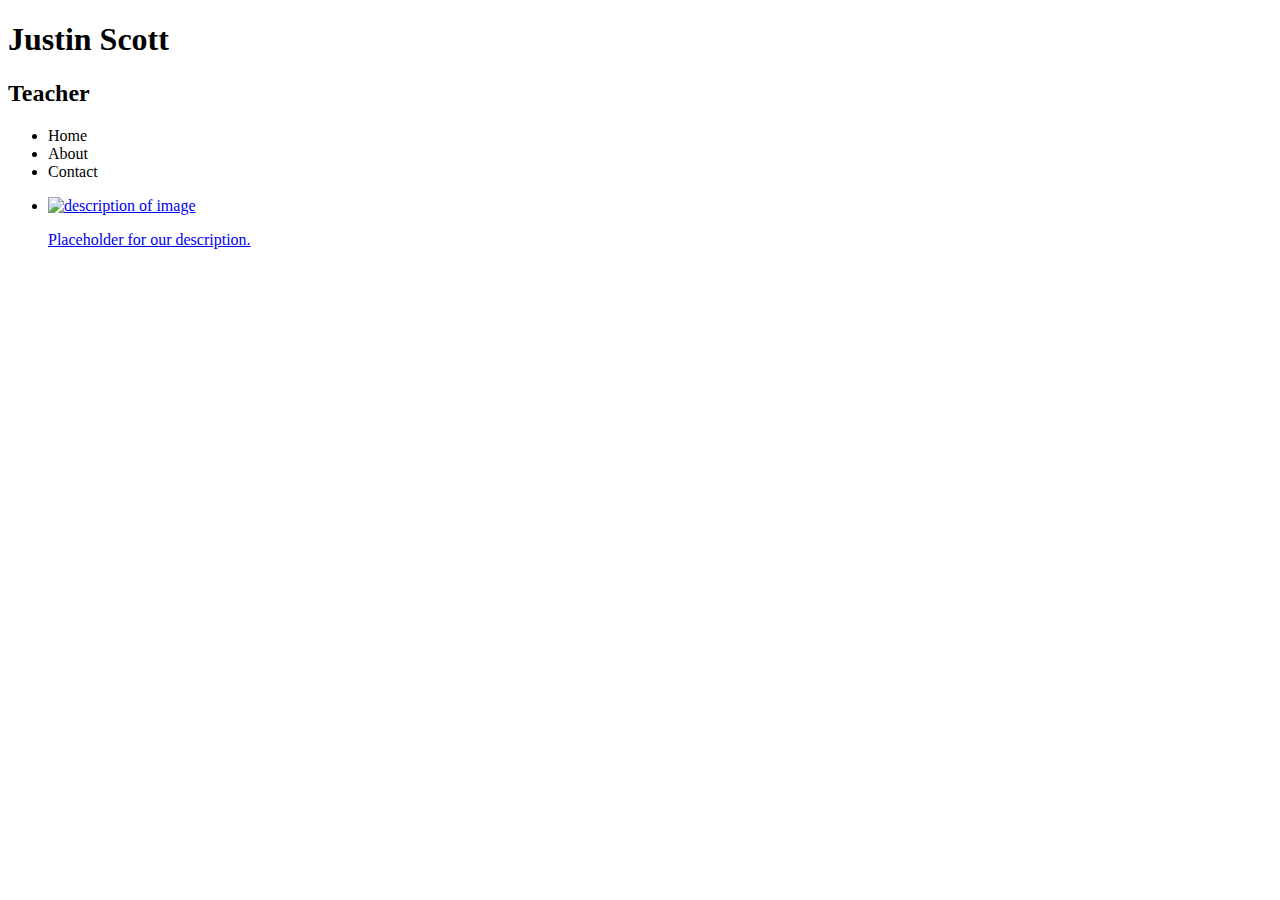
==== index.html @ 68b6c659 "Add files via upload" ====
<!DOCTYPE html>
<html>

  <head>
    <meta charset="UTF-8">
    <title>My Portfolio | Justin Scott</title>

    <!-- Styles -->
    <link rel="stylesheet" href="styles/style.css">
  </head>

  <body>

    <header id="portfolio">
      <a herf="index.html" id="logo">
        <h1>Justin Scott</h1>
        <h2>Teacher</h2>
      </a>
      <nav>
        <ul>
          <li>Home</li>
          <li>About</li>
          <li>Contact</li>
        </ul>
      </nav>
    </header>
    <div id="wrapper">
      <section>
        <ul id="gallery">
          <li>
            <a href="#">
              <img src="#" alt="description of image">
              <p>Placeholder for our description.</p>
            </a>
          </li>
        </ul>
      </section>
    </div>
  </body>
</html>
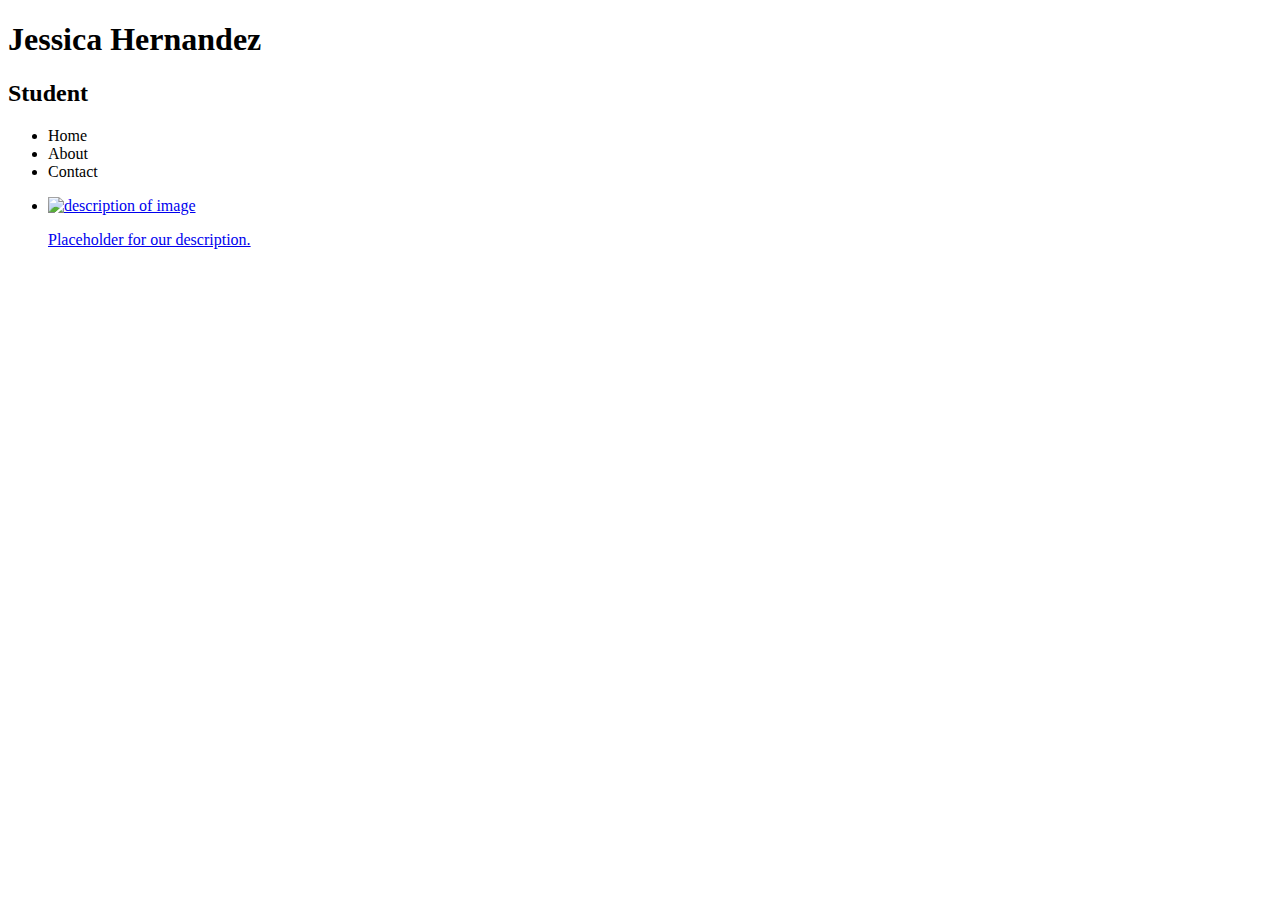
==== commit c7795c9a: "Update index.html" ====
--- a/index.html
+++ b/index.html
@@ -13,8 +13,8 @@
 
     <header id="portfolio">
       <a herf="index.html" id="logo">
-        <h1>Justin Scott</h1>
-        <h2>Teacher</h2>
+        <h1>Jessica Hernandez</h1>
+        <h2>Student</h2>
       </a>
       <nav>
         <ul>
@@ -37,4 +37,4 @@
       </section>
     </div>
   </body>
-</html>+</html>
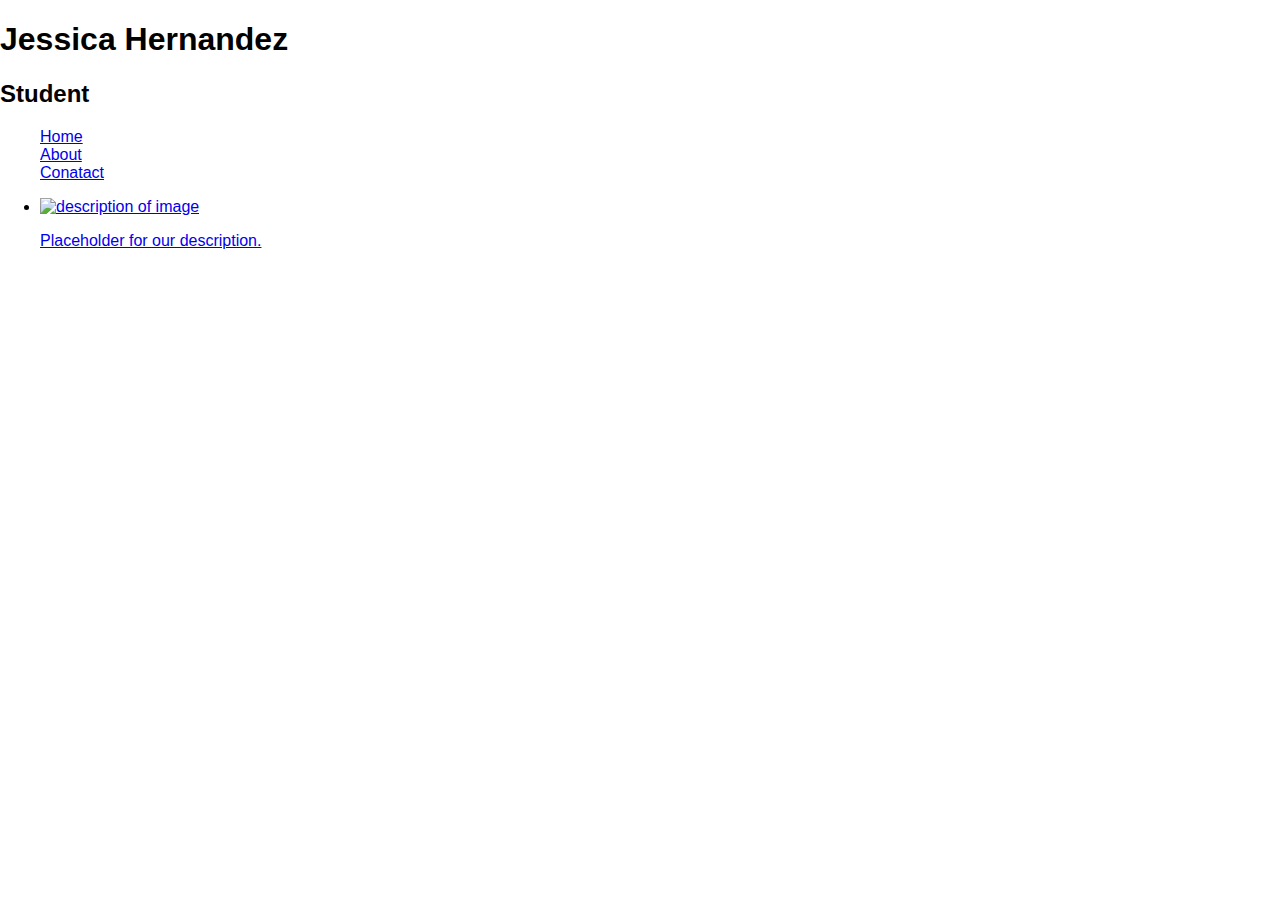
==== commit 38a7af49: "Update index.html" ====
--- a/index.html
+++ b/index.html
@@ -6,7 +6,9 @@
     <title>My Portfolio | Justin Scott</title>
 
     <!-- Styles -->
-    <link rel="stylesheet" href="styles/style.css">
+    <link rel="stylesheet" href="css/normalize.css">
+    <link rel="stylesheet" href="css/style.css">
+    <link rel="stylesheet" href="css/responsive.css">
   </head>
 
   <body>
@@ -18,9 +20,9 @@
       </a>
       <nav>
         <ul>
-          <li>Home</li>
-          <li>About</li>
-          <li>Contact</li>
+          <li><a href="index.html" class="selected">Home</a></li>
+          <li><a href="about.html">About</a></li>
+          <li><a href="contact.html">Conatact</a></li>
         </ul>
       </nav>
     </header>
